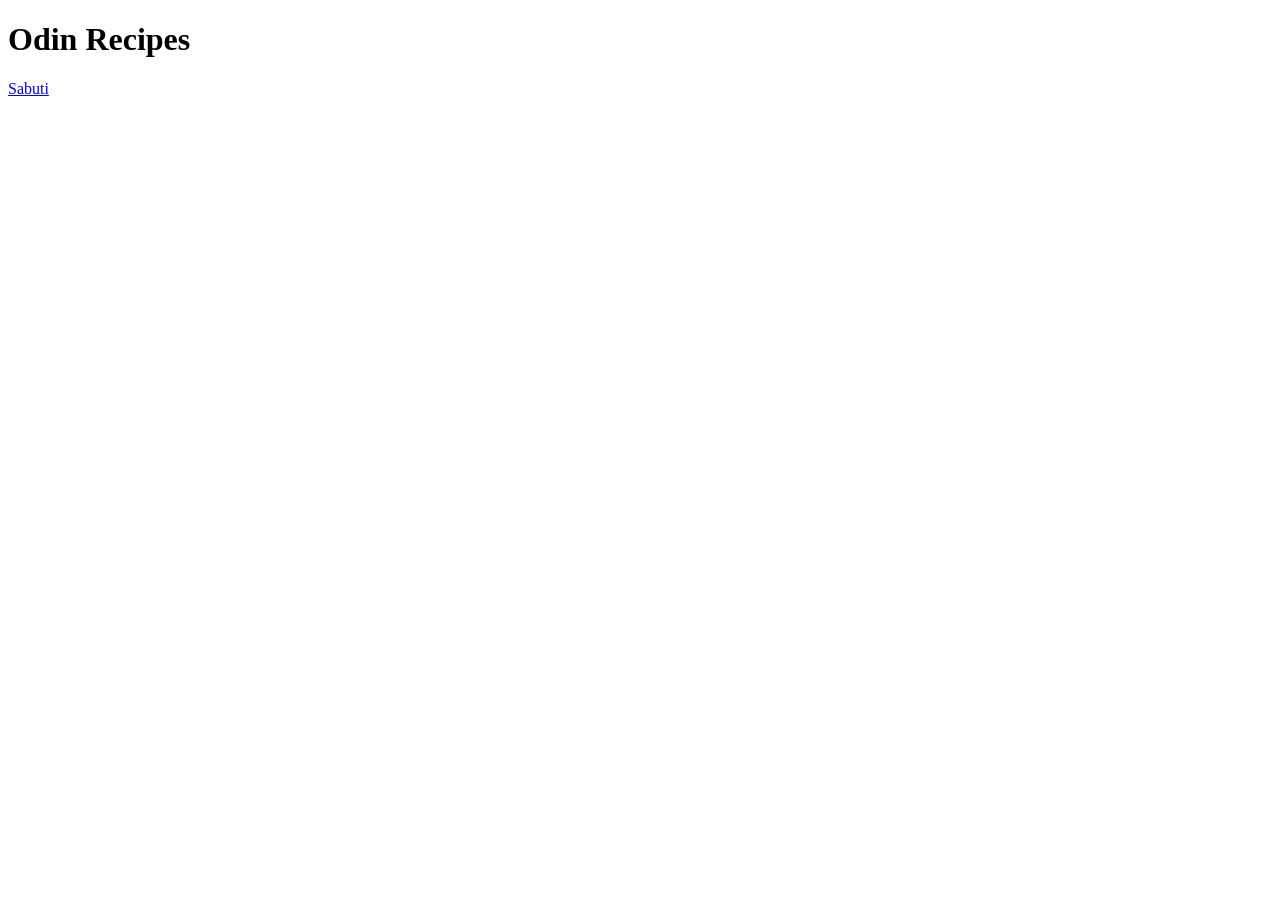
==== index.html @ ca3b16cf "Add first recipe content" ====
<!DOCTYPE html>
<html lang="en">
    <head>
        <meta charset="UTF-8">
        <title>Let's try new recipes! </title>

    </head>
    <body>
        <h1>Odin Recipes</h1>

        <a href="recipes/sabuti.html">Sabuti</a>


    


    </body>
</html>
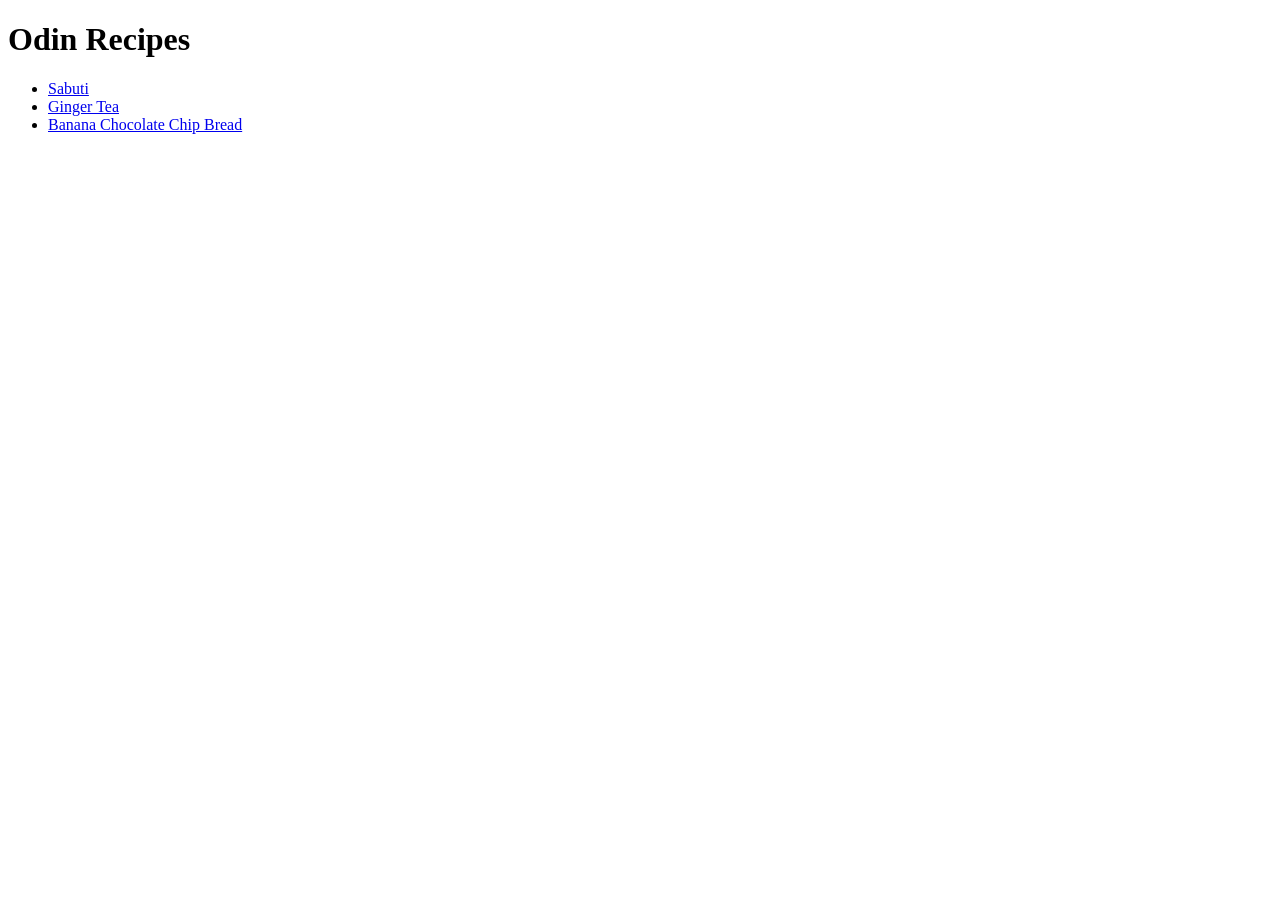
==== commit 99864233: "Add two new recipe pages for  banana chocolate bread and ginger tea" ====
--- a/index.html
+++ b/index.html
@@ -8,11 +8,11 @@
     <body>
         <h1>Odin Recipes</h1>
 
-        <a href="recipes/sabuti.html">Sabuti</a>
-
-
-    
-
+        <ul>
+            <li><a href="recipes/sabuti.html">Sabuti</a></li>
+            <li><a href="recipes/ginger-tea.html">Ginger Tea</a></li>
+            <li><a href="recipes/banana-chocochip-bread.html">Banana Chocolate Chip Bread</a></li>
+        </ul>
 
     </body>
 </html>
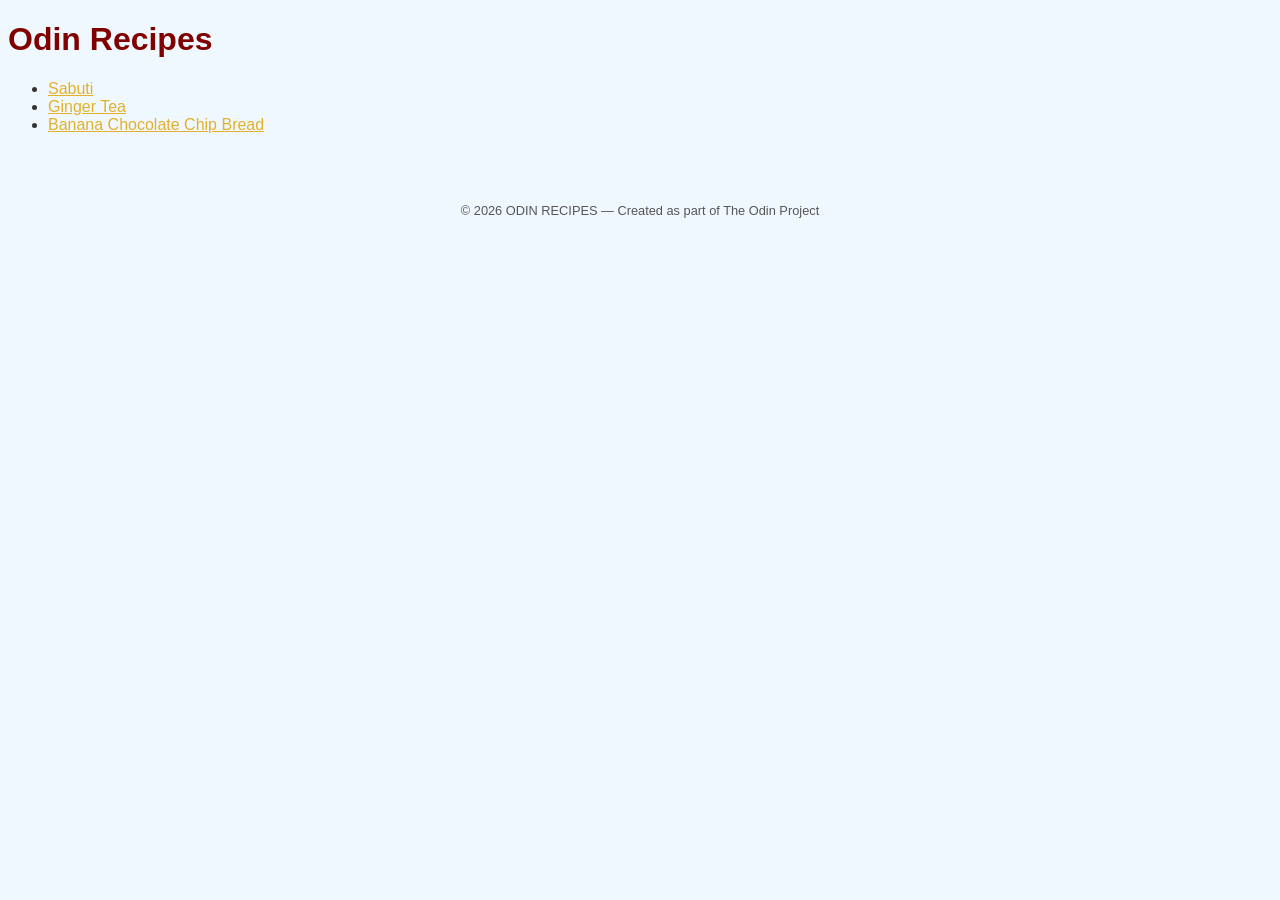
==== commit cdcd29c5: "Add CSS and footer to the main page" ====
--- a/index.html
+++ b/index.html
@@ -3,6 +3,7 @@
     <head>
         <meta charset="UTF-8">
         <title>Let's try new recipes! </title>
+        <link rel="stylesheet" href="./main-styles.css">
 
     </head>
     <body>
@@ -14,5 +15,8 @@
             <li><a href="recipes/banana-chocochip-bread.html">Banana Chocolate Chip Bread</a></li>
         </ul>
 
+    <footer> 
+        <p>© 2026 ODIN RECIPES — Created as part of The Odin Project </p></footer>
+
     </body>
 </html>
--- a/main-styles.css
+++ b/main-styles.css
@@ -0,0 +1,23 @@
+body {
+    font-family: "Lucida Handwriting" , Papyrus, sans-serif;
+    box-sizing: border-box;
+    background-color: aliceblue;
+    color:maroon;
+}
+
+ul {
+    color: #333;
+    margin-bottom: 30px;
+}
+
+a {
+    color: rgb(226, 177, 43);
+}
+
+footer {
+    text-align: center;
+    font-size: 0.8rem;
+    padding: 1rem;
+    margin-top: 40px;
+    color: #555;
+}
